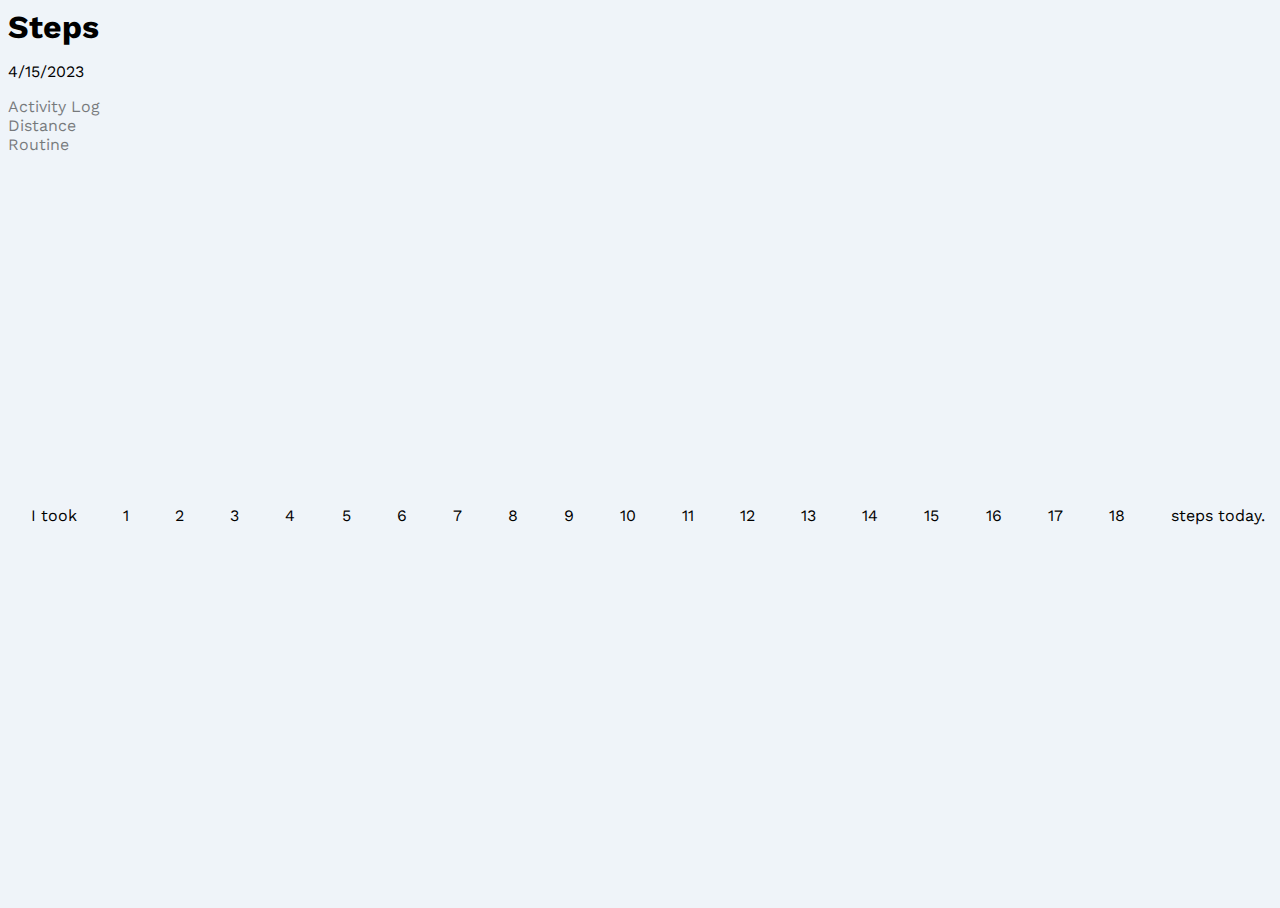
==== 4-15-23.html @ b89646c5 "Second Commit" ====
<!DOCTYPE html>
<html>
    <head> 
        <title>Steps</title>
        <link rel="stylesheet" type="text/css" href="./styles/style.css" media="screen" />
        <link rel="stylesheet" href="https://fonts.googleapis.com/css?family=Work+Sans">    
    </head>

    <body>
        <div class="container-4-15-23">
            <div class="left">
                <h1>Steps</h1>
                <p>4/15/2023</p>
                <nav>
                    <a href=./index.html>Activity Log</a>
                    <a href=./distance.html>Distance</a>
                    <a href=./routine.html>Routine</a>
                </nav>
            </div>
            <div class="center-4-15-23">
            <p>I took</p>
            <p>1</p>
            <p>2</p>
            <p>3</p>
            <p>4</p>
            <p>5</p>
            <p>6</p>
            <p>7</p>
            <p>8</p>
            <p>9</p>
            <p>10</p>
            <p>11</p>
            <p>12</p>
            <p>13</p>
            <p>14</p>
            <p>15</p>
            <p>16</p>
            <p>17</p>
            <p>18</p>
            <p>steps today.</p>
            </div>																																						</p>
        </div>
    </body>
</html>
---- styles/style.css ----
html {
  height: 100%;
  width: 100%;
}

body {
  height: 100%;
  width: 100%;
  font-family: "Work Sans";
  background-color:  #eff4f9  ;
  /*cursor: url('../circle-cursor.png');*/
  /*cursor: url('/Users/ceciliaknaub/Documents/GitHub/hypertext/circle-cursor.svg'), auto; */
  cursor: url('../circle-cursor.svg'), auto;
}

.container-index {
  display: flex;
  flex-direction: column;
  justify-content: space-between;
  width: 100%;
}

.container-header {
  display: flex;
  flex-direction: row;
  align-items: center;
  justify-content: space-between;
}

.feed {
  display: flex;
  flex-direction: row;
  flex-wrap: wrap;
  width: 100%;
}

.text-feed {
  margin: 0px;
  font-size: large;
}

a:link {
  text-decoration: none;
  background-color: #eff4f9;
  opacity: 50%;
  color: black;
}

a:visited {
  text-decoration: none;
  color: black;
}

a:hover{
  background-color: gold;
  opacity: 100%;
  cursor: url('../circle-cursor.svg'), auto;
  width: fit-content;
}

nav {
  display: flex;
  flex-direction: column;
}
.container-distance {
  display: flex;
  flex-direction: row;
  justify-content: space-between;
  height: 100%;
}

.container-4-15-23 {
  display: flex;
  flex-direction: column;
  justify-content: space-between;
  height: 100%;
}

.center-4-15-23 {
  display: flex;
  flex-direction: row;
  justify-content: space-around;

}
.left {
  display: flex;
  flex-direction: column;
  width: 50%;
}

.center {
  display: flex;
  flex-direction: column;
  justify-content: baseline;
  width: 50%;
  height: 100%;
}

.right {
  display: flex;
  flex-direction: column;
  align-items: flex-end;
  margin-right: 1%;
  width: 75%;
  height: 100%;
}

.right p {
  margin: 0;
}

#bottom-text {
  position: absolute; bottom: 0;

}
h1 {
  margin: 0;
}

h2 {
  margin: 0;
}

.center-routine {
  display: flex;
  justify-content: column;
  flex-wrap: wrap;
  justify-content: space-around;
}

.set {
  margin: 15px;
}

.set p {
  margin: 0px;
}


.container-trends {
  display: flex;
  flex-direction: row;
  flex-wrap: wrap;
  height: 100%;
  width: 100%;
}

.inner-trends {
  display: flex;
  flex-direction: column;
  align-items: center;
  justify-content: center;
  height: 33%;
  width: 33%;
}

/*.material-symbols-outlined {
  padding: 0;
  mar
  font-variation-settings:
  'FILL' 0,
  'wght' 400,
  'GRAD' 0,
  'opsz' 24
}
/*.most-active-day {
  background-color: olivedrab;
}

.active-day {
  background-color: olive;
}

.moderate-day {
  background-color: orange;
}

.inactive-day {
  background-color: orangered;
}

.calendar {
  width: 33%;
}

.month {
  width: 100%;
  text-align: left;
}

.month ul {
  margin: 0;
  padding: 0;
  list-style: none;
}

.month ul li {
  color: black;
  font-size: 20px;
  text-transform: uppercase;
  letter-spacing: 3px;
}
.days {
  padding: 10px 0;
  background: #eee;
  margin: 0;
}

.days li {
  list-style-type: none;
  display: inline-block;
  width: 13.6%;
  text-align: center;
  margin-bottom: 5px;
  font-size:12px;
  color: #777;
}
*/
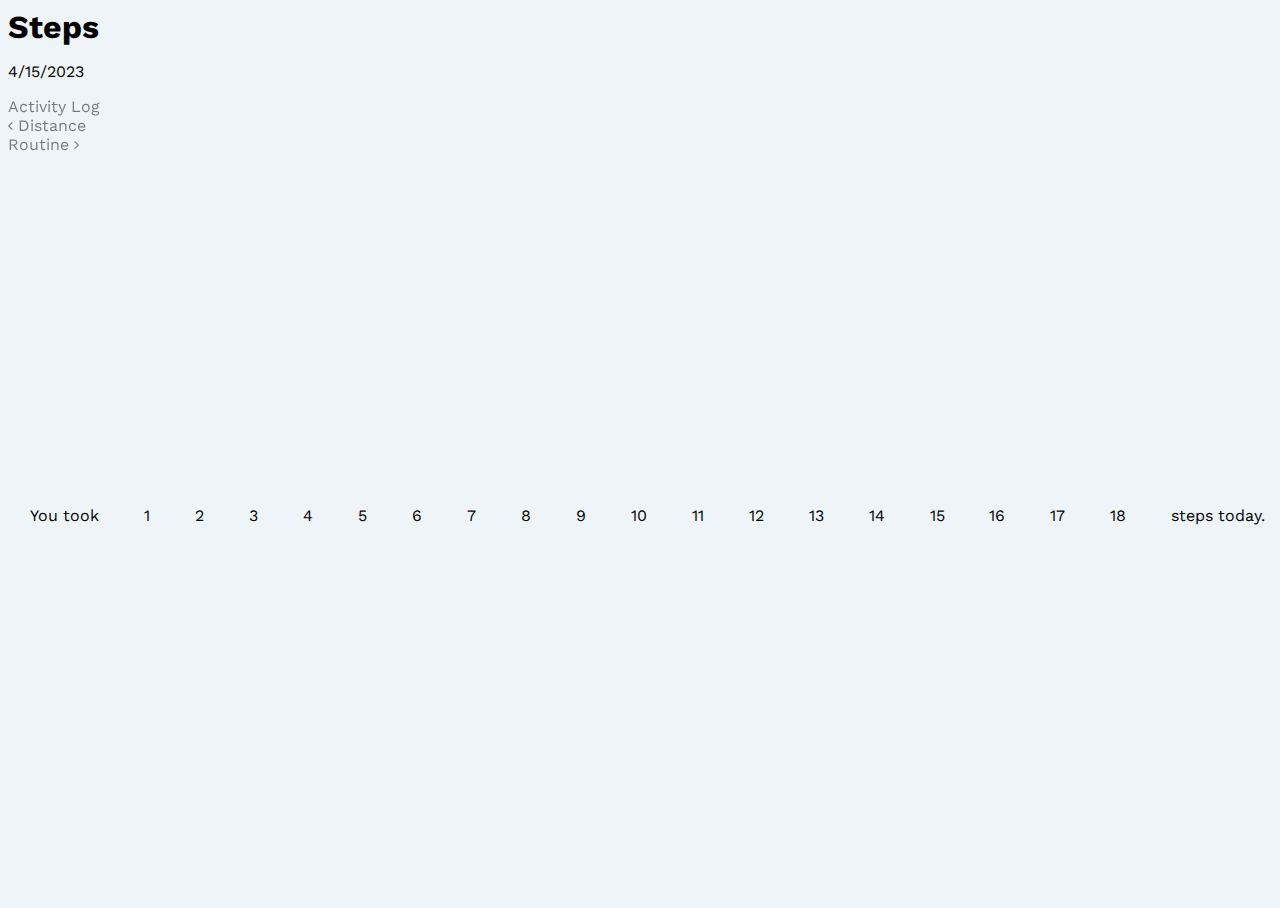
==== commit 45ba3b46: "Add arrows for page links, update text" ====
--- a/4-15-23.html
+++ b/4-15-23.html
@@ -13,31 +13,62 @@
                 <p>4/15/2023</p>
                 <nav>
                     <a href=./index.html>Activity Log</a>
-                    <a href=./distance.html>Distance</a>
-                    <a href=./routine.html>Routine</a>
+                    <a href=./distance.html>
+                        <svg width="5" height="10" viewBox="0 0 14 24" fill="none" xmlns="http://www.w3.org/2000/svg">
+                            <rect width="14" height="24"/>
+                            <g filter="url(#filter0_b_0_1)">
+                            <path d="M0.93934 13.0607C0.353553 12.4749 0.353553 11.5251 0.93934 10.9393L10.4853 1.3934C11.0711 0.807611 12.0208 0.807611 12.6066 1.3934C13.1924 1.97919 13.1924 2.92893 12.6066 3.51472L4.12132 12L12.6066 20.4853C13.1924 21.0711 13.1924 22.0208 12.6066 22.6066C12.0208 23.1924 11.0711 23.1924 10.4853 22.6066L0.93934 13.0607ZM4 13.5H2L2 10.5H4V13.5Z" fill="black"/>
+                            </g>
+                            <defs>
+                            <filter id="filter0_b_0_1" x="-3.5" y="-3.04594" width="20.5459" height="30.0919" filterUnits="userSpaceOnUse" color-interpolation-filters="sRGB">
+                            <feFlood flood-opacity="0" result="BackgroundImageFix"/>
+                            <feGaussianBlur in="BackgroundImageFix" stdDeviation="2"/>
+                            <feComposite in2="SourceAlpha" operator="in" result="effect1_backgroundBlur_0_1"/>
+                            <feBlend mode="normal" in="SourceGraphic" in2="effect1_backgroundBlur_0_1" result="shape"/>
+                            </filter>
+                            </defs>
+                            </svg>  
+                            Distance                          
+                    </a>
+                    <a href=./routine.html>Routine
+                        <svg class="right-arrow" width="5" height="10" viewBox="0 0 14 24" fill="none" xmlns="http://www.w3.org/2000/svg">
+                            <rect width="14" height="30" />
+                            <g filter="url(#filter0_b_0_1)">
+                            <path d="M13.0607 13.0607C13.6464 12.4749 13.6464 11.5251 13.0607 10.9393L3.51472 1.3934C2.92893 0.807612 1.97918 0.807612 1.3934 1.3934C0.807612 1.97918 0.807612 2.92893 1.3934 3.51472L9.87868 12L1.3934 20.4853C0.807612 21.0711 0.807612 22.0208 1.3934 22.6066C1.97918 23.1924 2.92893 23.1924 3.51472 22.6066L13.0607 13.0607ZM10 13.5H12V10.5H10V13.5Z" fill="black"/>
+                            </g>
+                            <defs>
+                            <filter id="filter0_b_0_1" x="-3.04594" y="-3.04594" width="20.5459" height="30.0919" filterUnits="userSpaceOnUse" color-interpolation-filters="sRGB">
+                            <feFlood flood-opacity="0" result="BackgroundImageFix"/>
+                            <feGaussianBlur in="BackgroundImageFix" stdDeviation="2"/>
+                            <feComposite in2="SourceAlpha" operator="in" result="effect1_backgroundBlur_0_1"/>
+                            <feBlend mode="normal" in="SourceGraphic" in2="effect1_backgroundBlur_0_1" result="shape"/>
+                            </filter>
+                            </defs>
+                            </svg>
+                    </a>
                 </nav>
             </div>
             <div class="center-4-15-23">
-            <p>I took</p>
-            <p>1</p>
-            <p>2</p>
-            <p>3</p>
-            <p>4</p>
-            <p>5</p>
-            <p>6</p>
-            <p>7</p>
-            <p>8</p>
-            <p>9</p>
-            <p>10</p>
-            <p>11</p>
-            <p>12</p>
-            <p>13</p>
-            <p>14</p>
-            <p>15</p>
-            <p>16</p>
-            <p>17</p>
-            <p>18</p>
-            <p>steps today.</p>
+                <p>You took</p>
+                <p>1</p>
+                <p>2</p>
+                <p>3</p>
+                <p>4</p>
+                <p>5</p>
+                <p>6</p>
+                <p>7</p>
+                <p>8</p>
+                <p>9</p>
+                <p>10</p>
+                <p>11</p>
+                <p>12</p>
+                <p>13</p>
+                <p>14</p>
+                <p>15</p>
+                <p>16</p>
+                <p>17</p>
+                <p>18</p>
+                <p>steps today.</p>
             </div>																																						</p>
         </div>
     </body>
--- a/styles/style.css
+++ b/styles/style.css
@@ -126,7 +126,6 @@
   display: flex;
   justify-content: column;
   flex-wrap: wrap;
-  justify-content: space-around;
 }
 
 .set {
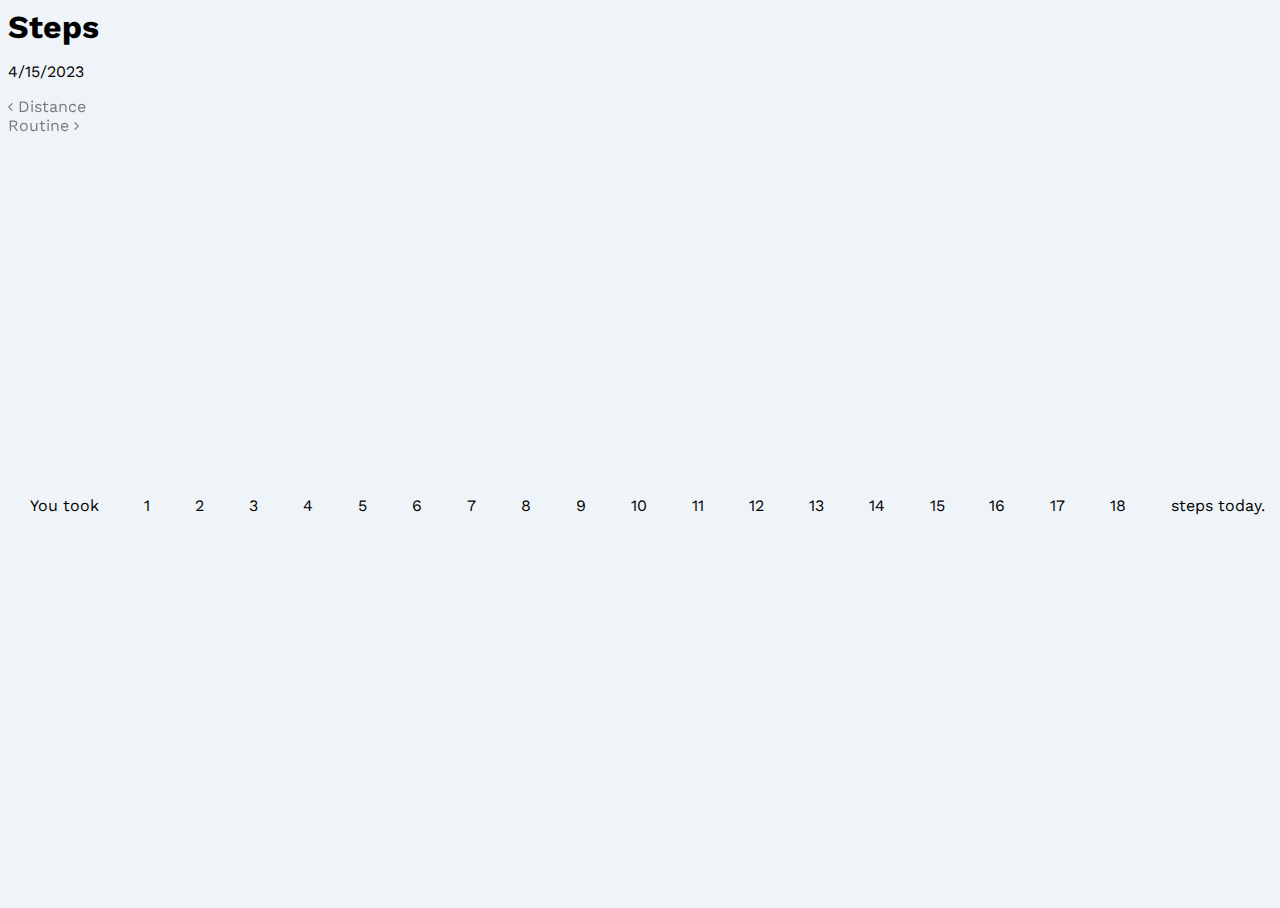
==== commit d9d84a5a: "Updated distance.html text" ====
--- a/4-15-23.html
+++ b/4-15-23.html
@@ -12,8 +12,8 @@
                 <h1>Steps</h1>
                 <p>4/15/2023</p>
                 <nav>
-                    <a href=./index.html>Activity Log</a>
-                    <a href=./distance.html>
+                   <!--<a href=./index.html>Activity Log</a>-->
+                   <a href=./distance.html>
                         <svg width="5" height="10" viewBox="0 0 14 24" fill="none" xmlns="http://www.w3.org/2000/svg">
                             <rect width="14" height="24"/>
                             <g filter="url(#filter0_b_0_1)">
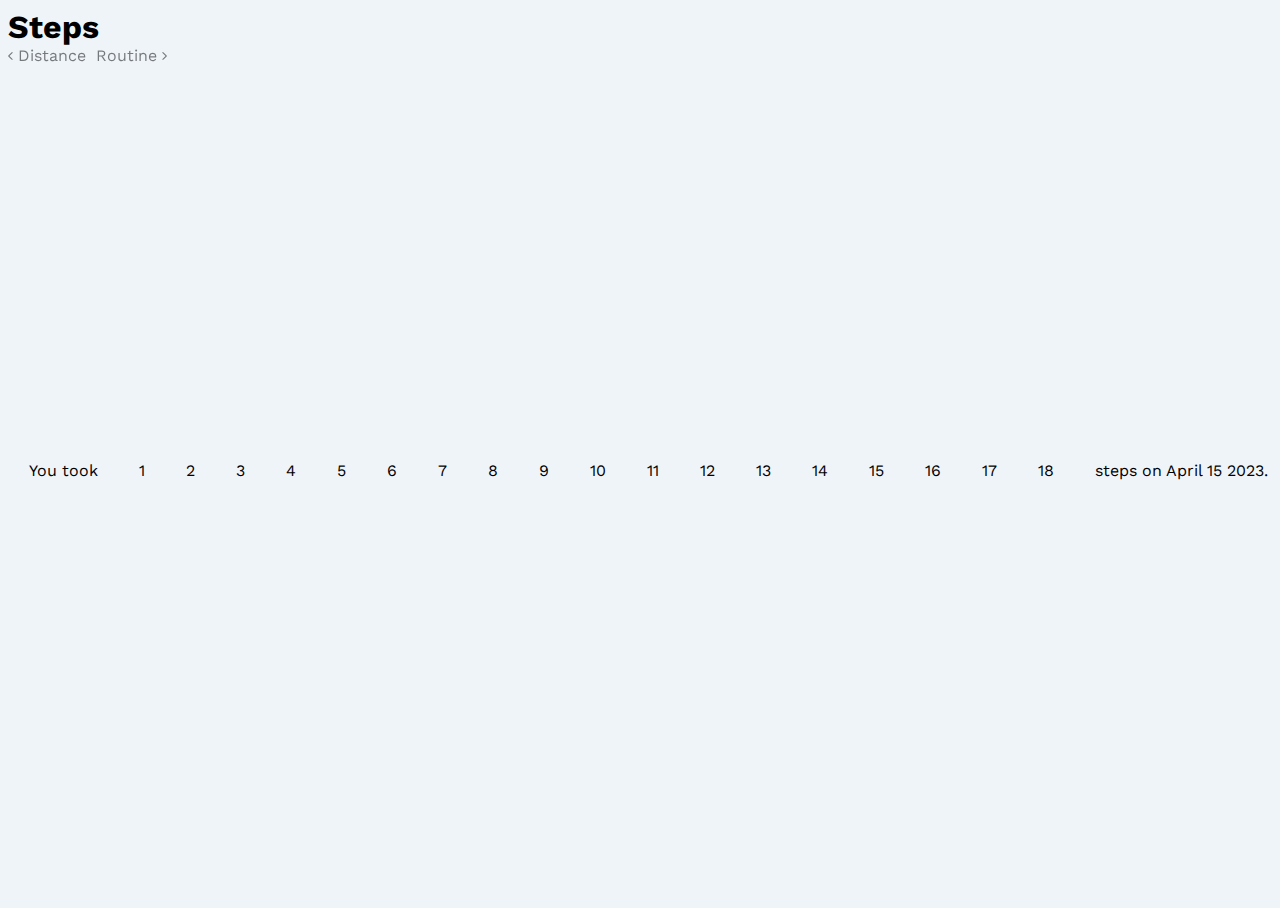
==== commit 7fc4db3a: "Nav list spacing, remove dates as headers, at to text" ====
--- a/4-15-23.html
+++ b/4-15-23.html
@@ -10,10 +10,9 @@
         <div class="container-4-15-23">
             <div class="left">
                 <h1>Steps</h1>
-                <p>4/15/2023</p>
                 <nav>
                    <!--<a href=./index.html>Activity Log</a>-->
-                   <a href=./distance.html>
+                   <li><a href=./distance.html>
                         <svg width="5" height="10" viewBox="0 0 14 24" fill="none" xmlns="http://www.w3.org/2000/svg">
                             <rect width="14" height="24"/>
                             <g filter="url(#filter0_b_0_1)">
@@ -29,8 +28,8 @@
                             </defs>
                             </svg>  
                             Distance                          
-                    </a>
-                    <a href=./routine.html>Routine
+                    </a></li>
+                    <li><a href=./routine.html>Routine
                         <svg class="right-arrow" width="5" height="10" viewBox="0 0 14 24" fill="none" xmlns="http://www.w3.org/2000/svg">
                             <rect width="14" height="30" />
                             <g filter="url(#filter0_b_0_1)">
@@ -45,8 +44,9 @@
                             </filter>
                             </defs>
                             </svg>
-                    </a>
+                    </a></li>
                 </nav>
+                <!--<p>4/15/2023</p>-->
             </div>
             <div class="center-4-15-23">
                 <p>You took</p>
@@ -68,7 +68,7 @@
                 <p>16</p>
                 <p>17</p>
                 <p>18</p>
-                <p>steps today.</p>
+                <p>steps on April 15 2023.</p>
             </div>																																						</p>
         </div>
     </body>
--- a/styles/style.css
+++ b/styles/style.css
@@ -61,8 +61,14 @@
 
 nav {
   display: flex;
-  flex-direction: column;
-}
+  flex-direction: row;
+}
+
+li {
+  list-style-type: none;
+  padding-right: 10px
+}
+
 .container-distance {
   display: flex;
   flex-direction: row;
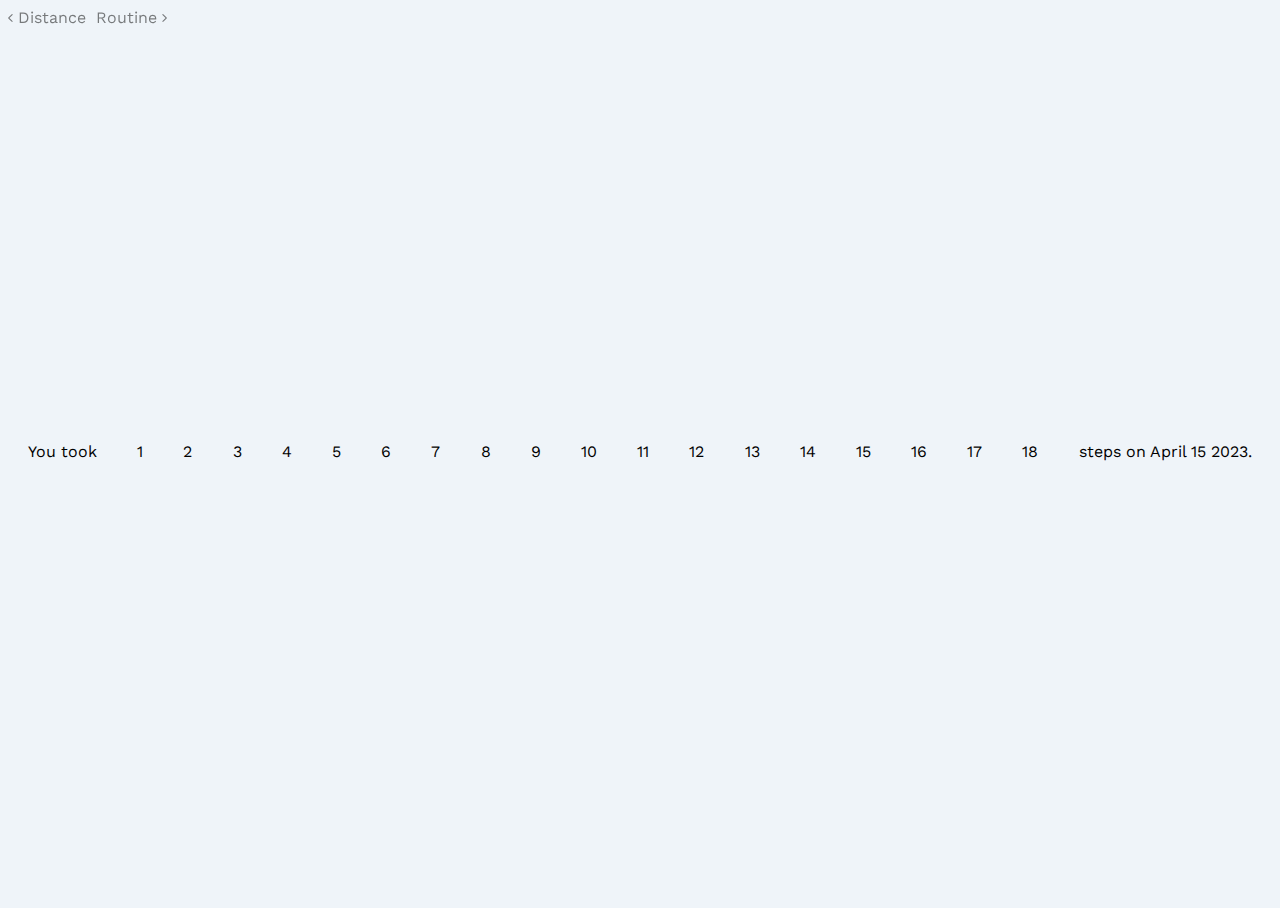
==== commit 1acc8f1b: "Svg, text updates, remove h1 tags" ====
--- a/4-15-23.html
+++ b/4-15-23.html
@@ -9,10 +9,9 @@
     <body>
         <div class="container-4-15-23">
             <div class="left">
-                <h1>Steps</h1>
                 <nav>
                    <!--<a href=./index.html>Activity Log</a>-->
-                   <li><a href=./distance.html>
+                   <li><a class="nav-links" href=./distance.html>
                         <svg width="5" height="10" viewBox="0 0 14 24" fill="none" xmlns="http://www.w3.org/2000/svg">
                             <rect width="14" height="24"/>
                             <g filter="url(#filter0_b_0_1)">
@@ -29,7 +28,7 @@
                             </svg>  
                             Distance                          
                     </a></li>
-                    <li><a href=./routine.html>Routine
+                    <li><a class="nav-links" href=./routine.html>Routine
                         <svg class="right-arrow" width="5" height="10" viewBox="0 0 14 24" fill="none" xmlns="http://www.w3.org/2000/svg">
                             <rect width="14" height="30" />
                             <g filter="url(#filter0_b_0_1)">
--- a/styles/style.css
+++ b/styles/style.css
@@ -6,62 +6,38 @@
 
 body {
   height: 100%;
-  width: 100%;
   font-family: "Work Sans";
   background-color:  #eff4f9  ;
-  /*cursor: url('../circle-cursor.png');*/
-  /*cursor: url('/Users/ceciliaknaub/Documents/GitHub/hypertext/circle-cursor.svg'), auto; */
   cursor: url('../circle-cursor.svg'), auto;
 }
 
-.container-index {
-  display: flex;
-  flex-direction: column;
-  justify-content: space-between;
-  width: 100%;
-}
-
-.container-header {
-  display: flex;
-  flex-direction: row;
-  align-items: center;
-  justify-content: space-between;
-}
-
-.feed {
-  display: flex;
-  flex-direction: row;
-  flex-wrap: wrap;
-  width: 100%;
-}
-
-.text-feed {
-  margin: 0px;
-  font-size: large;
-}
-
 a:link {
   text-decoration: none;
-  background-color: #eff4f9;
+  color: black;
   opacity: 50%;
-  color: black;
 }
 
 a:visited {
   text-decoration: none;
   color: black;
-}
-
+  opacity: 50%;
+}
 a:hover{
-  background-color: gold;
+  text-decoration: none;
+  color: black;
   opacity: 100%;
   cursor: url('../circle-cursor.svg'), auto;
-  width: fit-content;
+  opacity: 75%;
 }
 
 nav {
   display: flex;
   flex-direction: row;
+}
+
+.nav-links:hover {
+  background-color: gold;
+  opacity: 75%
 }
 
 li {
@@ -69,6 +45,56 @@
   padding-right: 10px
 }
 
+/* Index */
+.container-index {
+  display: flex;
+  flex-direction: column;
+  justify-content: space-between;
+  width: 100%;
+}
+
+.container-header {
+  display: flex;
+  flex-direction: row;
+  margin: 0%;
+  z-index: 2;
+}
+
+.text-feed {
+  display: flex;
+  align-items: center;
+  justify-content: center;
+  font-size: large;
+  text-align: justify;
+  text-justify: inter-word;
+  margin: 1%;
+  z-index: 2;
+}
+
+.link-box {
+  z-index: 1;
+  position: absolute;
+  opacity: 0;
+  left: 600px;
+  bottom: 405px;
+}
+
+#top-link:link {
+  text-decoration: none;
+  background-color: #eff4f9;
+  opacity: 100%;
+  color: black;
+}
+
+#top-link:hover {
+  text-decoration: none;
+  background-color: gold;
+  opacity: 75%;
+  color: black;
+}
+
+/* Distance */
+
 .container-distance {
   display: flex;
   flex-direction: row;
@@ -76,19 +102,26 @@
   height: 100%;
 }
 
+.center p {
+  margin: 0;
+}
+
+/* Steps */
+
 .container-4-15-23 {
   display: flex;
   flex-direction: column;
   justify-content: space-between;
-  height: 100%;
+  height: 100%
 }
 
 .center-4-15-23 {
   display: flex;
   flex-direction: row;
   justify-content: space-around;
-
-}
+}
+
+
 .left {
   display: flex;
   flex-direction: column;
@@ -102,6 +135,7 @@
   width: 50%;
   height: 100%;
 }
+
 
 .right {
   display: flex;
@@ -116,32 +150,38 @@
   margin: 0;
 }
 
-#bottom-text {
-  position: absolute; bottom: 0;
-
-}
 h1 {
-  margin: 0;
+  margin-left: 1%;
+  margin-bottom: 0px;
 }
 
 h2 {
-  margin: 0;
+  margin-top: 0px;
 }
 
 .center-routine {
-  display: flex;
-  justify-content: column;
-  flex-wrap: wrap;
-}
-
-.set {
-  margin: 15px;
-}
-
-.set p {
+  display: grid;
+  grid-template-columns: auto auto auto auto;
+  justify-content: space-around;
+  align-items: center;
+  
+}
+
+
+.center-routine div {
+  margin: 10px;
+}
+
+.center-routine p {
   margin: 0px;
 }
 
+.center-routine h3 {
+  font-size: 16px;
+  font-weight: bold;
+  margin: 0px;
+  padding: 0px;
+}
 
 .container-trends {
   display: flex;
@@ -158,67 +198,4 @@
   justify-content: center;
   height: 33%;
   width: 33%;
-}
-
-/*.material-symbols-outlined {
-  padding: 0;
-  mar
-  font-variation-settings:
-  'FILL' 0,
-  'wght' 400,
-  'GRAD' 0,
-  'opsz' 24
-}
-/*.most-active-day {
-  background-color: olivedrab;
-}
-
-.active-day {
-  background-color: olive;
-}
-
-.moderate-day {
-  background-color: orange;
-}
-
-.inactive-day {
-  background-color: orangered;
-}
-
-.calendar {
-  width: 33%;
-}
-
-.month {
-  width: 100%;
-  text-align: left;
-}
-
-.month ul {
-  margin: 0;
-  padding: 0;
-  list-style: none;
-}
-
-.month ul li {
-  color: black;
-  font-size: 20px;
-  text-transform: uppercase;
-  letter-spacing: 3px;
-}
-.days {
-  padding: 10px 0;
-  background: #eee;
-  margin: 0;
-}
-
-.days li {
-  list-style-type: none;
-  display: inline-block;
-  width: 13.6%;
-  text-align: center;
-  margin-bottom: 5px;
-  font-size:12px;
-  color: #777;
-}
-*/+}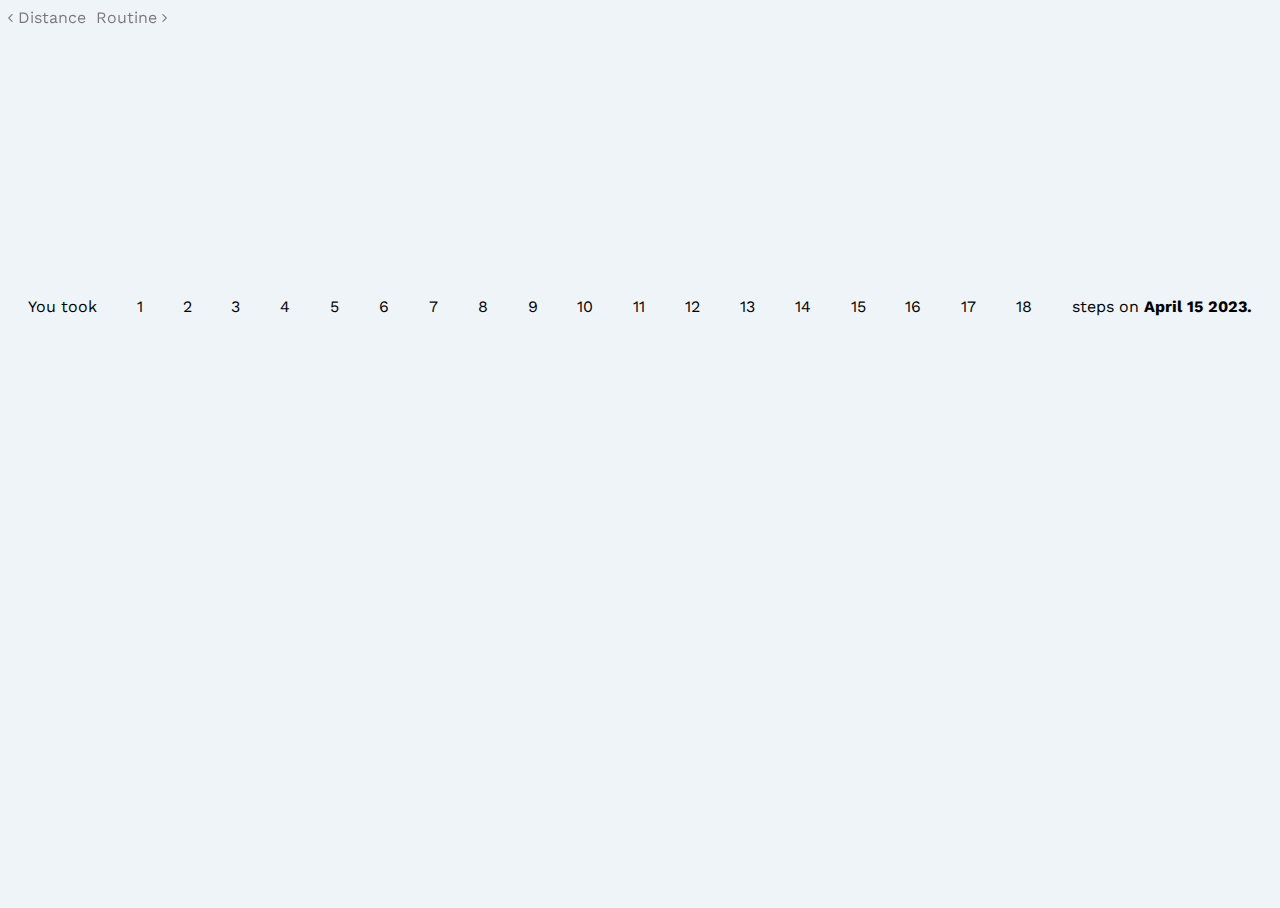
==== commit 980fb895: "js additions" ====
--- a/4-15-23.html
+++ b/4-15-23.html
@@ -67,8 +67,10 @@
                 <p>16</p>
                 <p>17</p>
                 <p>18</p>
-                <p>steps on April 15 2023.</p>
-            </div>																																						</p>
+                <p>steps on <span class="dates">April 15 2023.</span> </p>
+            </div>
+            <p class="show-text">That's not very far.</p>																																						</p>
         </div>
     </body>
+<script src="./scripts/steps.js"></script>
 </html>--- a/styles/style.css
+++ b/styles/style.css
@@ -45,6 +45,47 @@
   padding-right: 10px
 }
 
+.center {
+  display: flex;
+  flex-direction: column;
+  justify-content: baseline;
+  width: 50%;
+  height: 100%;
+}
+
+.right {
+  display: flex;
+  flex-direction: column;
+  align-items: flex-end;
+  margin-right: 1%;
+  width: 75%;
+  height: 100%;
+}
+
+.right p {
+  margin: 0;
+}
+
+.left {
+  display: flex;
+  flex-direction: column;
+  width: 50%;
+}
+
+h1 {
+  margin-left: 1%;
+  margin-bottom: 0px;
+}
+
+h2 {
+  margin-left: 1%;
+  margin-bottom: 0px;
+  margin-top: 0px;
+}
+
+.dates {
+  font-weight: bold;
+}
 /* Index */
 .container-index {
   display: flex;
@@ -55,7 +96,7 @@
 
 .container-header {
   display: flex;
-  flex-direction: row;
+  flex-direction: column;
   margin: 0%;
   z-index: 2;
 }
@@ -67,29 +108,24 @@
   font-size: large;
   text-align: justify;
   text-justify: inter-word;
-  margin: 1%;
+  margin-top: 0%;
+  margin-left: 1%;
+  margin-right: 1%;
   z-index: 2;
 }
 
 .link-box {
-  z-index: 1;
+  z-index: 0;
   position: absolute;
   opacity: 0;
-  left: 600px;
-  bottom: 405px;
+  left: 555px;
+  bottom: 400px;
 }
 
 #top-link:link {
   text-decoration: none;
-  background-color: #eff4f9;
-  opacity: 100%;
-  color: black;
-}
-
-#top-link:hover {
-  text-decoration: none;
   background-color: gold;
-  opacity: 75%;
+  opacity: 0%;
   color: black;
 }
 
@@ -119,45 +155,19 @@
   display: flex;
   flex-direction: row;
   justify-content: space-around;
-}
-
-
-.left {
-  display: flex;
-  flex-direction: column;
-  width: 50%;
-}
-
-.center {
-  display: flex;
-  flex-direction: column;
-  justify-content: baseline;
-  width: 50%;
-  height: 100%;
-}
-
-
-.right {
-  display: flex;
-  flex-direction: column;
-  align-items: flex-end;
+  margin-bottom: 0;
+}
+
+.show-text {
+  text-align: right;
+  margin-top: 0%;
   margin-right: 1%;
-  width: 75%;
-  height: 100%;
-}
-
-.right p {
-  margin: 0;
-}
-
-h1 {
-  margin-left: 1%;
-  margin-bottom: 0px;
-}
-
-h2 {
-  margin-top: 0px;
-}
+  opacity: 0;
+  transition: 0.5s linear;
+}
+
+
+/* Routine */
 
 .center-routine {
   display: grid;
@@ -167,7 +177,6 @@
   
 }
 
-
 .center-routine div {
   margin: 10px;
 }
@@ -183,6 +192,8 @@
   padding: 0px;
 }
 
+/*Trends*/
+
 .container-trends {
   display: flex;
   flex-direction: row;
@@ -196,6 +207,5 @@
   flex-direction: column;
   align-items: center;
   justify-content: center;
-  height: 33%;
   width: 33%;
 }